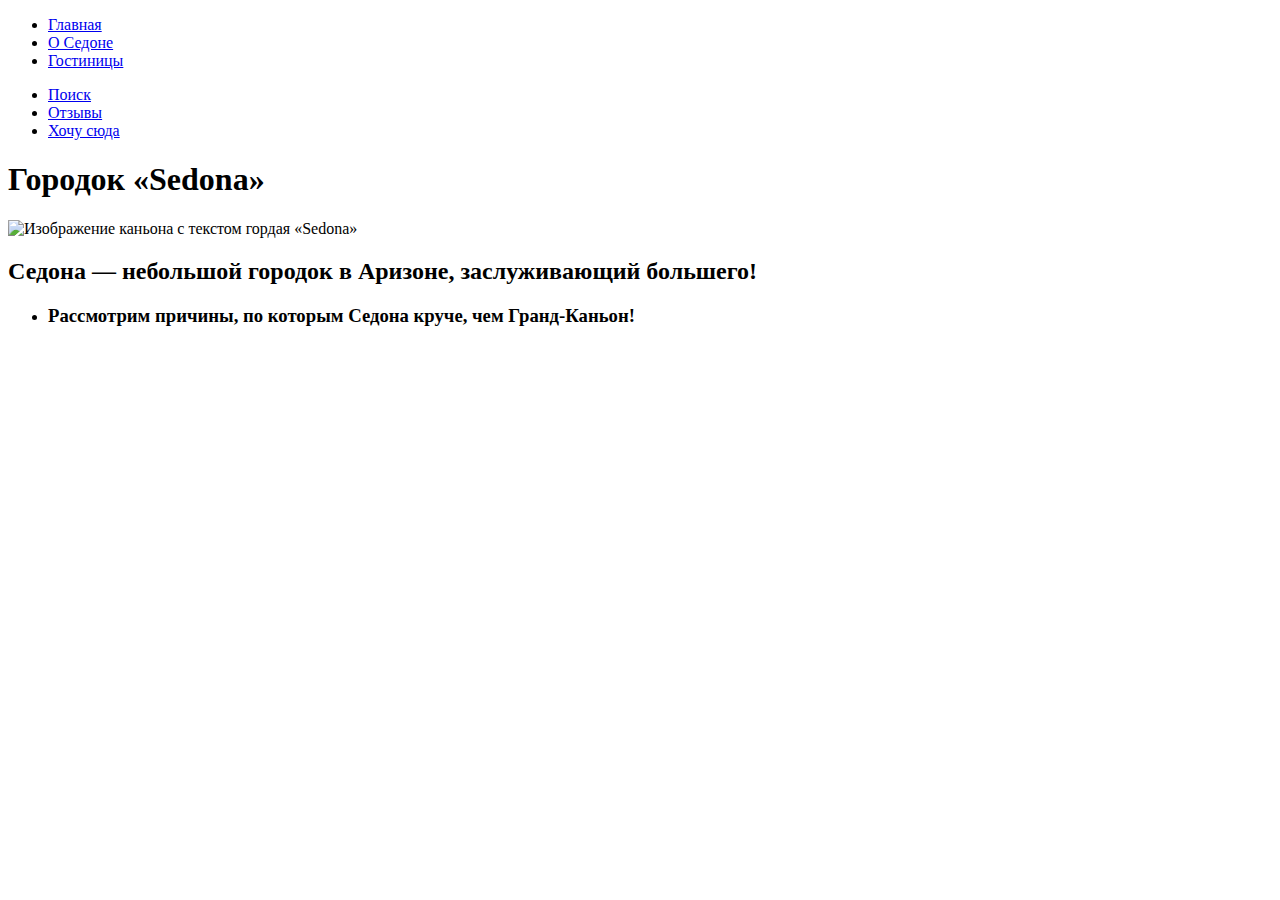
==== 2483789-sedona-39-master/index.html @ 1e5ab4b4 "Add files via upload" ====
<!DOCTYPE html>
<html lang="ru">
  <head>
    <title>SEDONA</title>
  </head>

  <body>
    <header class="page-header">
      <nav class="navigation">
        <ul class="navigation-list">
<li class="navigation-item">
  <a class="navigation-link" href="faq.html">Главная</a>
</li>
<li class="navigation-item">
  <a class="navigation-link" href="about.html">О Седоне</a>
</li>
<li class="navigation-item">
  <a class="navigation-link" href="catalog.html">Гостиницы</a>
</li>
</ul>
     <ul class="navigation-list navigation-user">
          <li class="navigation-item">
            <a class="navigation-link" href="#">
              <span class="visually-hidden">
              Поиск
            </span>
            </a>
          </li>
          <li class="navigation-item">
            <a class="navigation-link" href="#">
              <span class="visually-hidden">
              Отзывы
            </span>
            </a>
          </li>
          <li class="navigation-item">
            <a class="navigation-link" href="#">
              <span class="visually-hidden">
              Хочу сюда
            </span>
            </a>
          </li>
                  </ul>
      </nav>
</header>
<main class="main-index">
<h1 class="visually-hidden">Городок «Sedona»</h1>
<img class="fit-picture" src="#" alt="Изображение каньона с текстом гордая «Sedona»">

<section class="advantages">
  <h2>Седона — небольшой городок в Аризоне, заслуживающий большего!</h2>

  <ul class="advantages-list">
    <li class="advantages-item">
      <h3 class="advantages-title">Рассмотрим причины, по которым Седона круче, чем Гранд-Каньон!</h3>
    </li>
  </ul>

</section>
</main>
  </body>
</html>
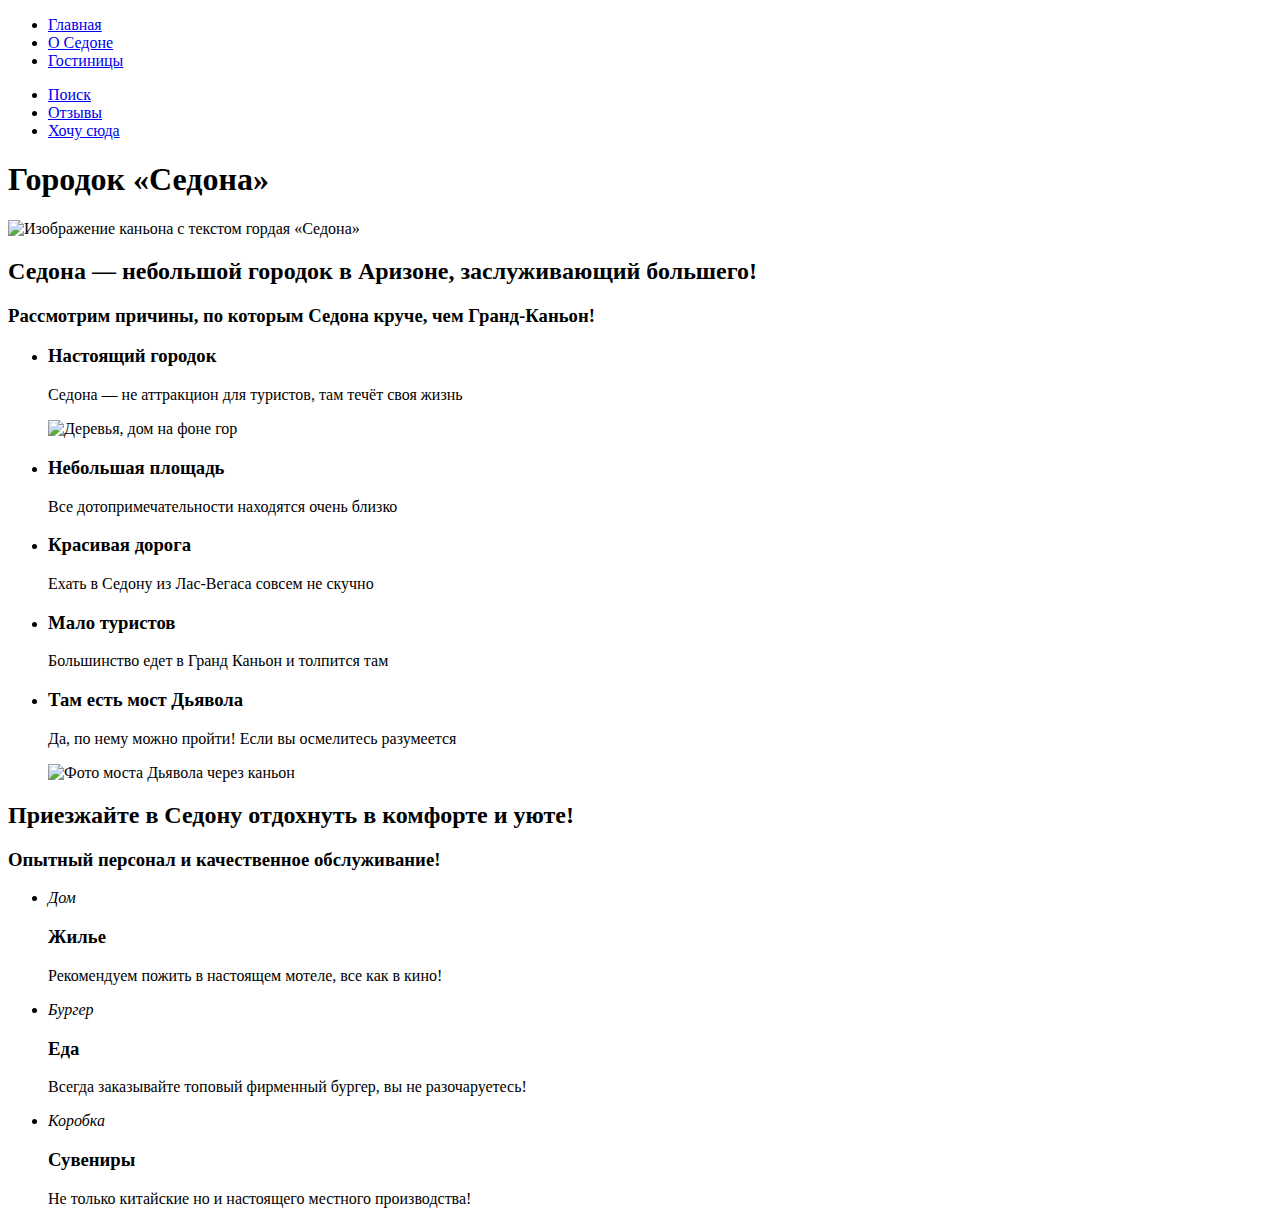
==== commit 7d6951ce: "Add files via upload" ====
--- a/2483789-sedona-39-master/index.html
+++ b/2483789-sedona-39-master/index.html
@@ -1,62 +1,97 @@
 <!DOCTYPE html>
 <html lang="ru">
   <head>
-    <title>SEDONA</title>
+    <meta charset="utf-8">
+    <title>Седона</title>
   </head>
 
-  <body>
-    <header class="page-header">
-      <nav class="navigation">
-        <ul class="navigation-list">
-<li class="navigation-item">
-  <a class="navigation-link" href="faq.html">Главная</a>
-</li>
-<li class="navigation-item">
-  <a class="navigation-link" href="about.html">О Седоне</a>
-</li>
-<li class="navigation-item">
-  <a class="navigation-link" href="catalog.html">Гостиницы</a>
-</li>
-</ul>
-     <ul class="navigation-list navigation-user">
-          <li class="navigation-item">
-            <a class="navigation-link" href="#">
-              <span class="visually-hidden">
-              Поиск
-            </span>
-            </a>
-          </li>
-          <li class="navigation-item">
-            <a class="navigation-link" href="#">
-              <span class="visually-hidden">
-              Отзывы
-            </span>
-            </a>
-          </li>
-          <li class="navigation-item">
-            <a class="navigation-link" href="#">
-              <span class="visually-hidden">
-              Хочу сюда
-            </span>
-            </a>
-          </li>
-                  </ul>
-      </nav>
+<body>
+<header class="page-header">
+ <nav class="navigation">
+  <ul class="navigation-list">
+    <li class="navigation-item">
+      <a class="navigation-link" href="faq.html">Главная</a>
+    </li>
+    <li class="navigation-item">
+      <a class="navigation-link" href="about.html">О Седоне</a>
+    </li>
+    <li class="navigation-item">
+      <a class="navigation-link" href="catalog.html">Гостиницы</a>
+    </li>
+  </ul>
+  <ul class="navigation-list navigation-user">
+    <li class="navigation-item">
+      <a class="navigation-link" href="#">
+       <span class="visually-hidden">Поиск</span>
+      </a>
+    </li>
+    <li class="navigation-item">
+      <a class="navigation-link" href="#">
+       <span class="visually-hidden">Отзывы</span>
+      </a>
+    </li>
+    <li class="navigation-item">
+      <a class="navigation-link" href="#">
+       <span class="visually-hidden">Хочу сюда</span>
+      </a>
+    </li>
+  </ul>
+ </nav>
 </header>
 <main class="main-index">
-<h1 class="visually-hidden">Городок «Sedona»</h1>
-<img class="fit-picture" src="#" alt="Изображение каньона с текстом гордая «Sedona»">
-
+ <h1 class="visually-hidden">Городок «Седона»</h1>
+  <img class="fit-picture" src="#" alt="Изображение каньона с текстом гордая «Седона»">
 <section class="advantages">
   <h2>Седона — небольшой городок в Аризоне, заслуживающий большего!</h2>
-
-  <ul class="advantages-list">
-    <li class="advantages-item">
-      <h3 class="advantages-title">Рассмотрим причины, по которым Седона круче, чем Гранд-Каньон!</h3>
-    </li>
+   <h3>Рассмотрим причины, по которым Седона круче, чем Гранд-Каньон!</h3>
+<ul class="advantages-list">
+  <li class="advantages-item">
+     <h3 class="advantages-title">Настоящий городок</h3>
+     <p class="advantages-description">Седона — не аттракцион для туристов, там течёт своя жизнь</p>
+      <img class="fit-picture" src="#" alt="Деревья, дом на фоне гор">
+ </li>
+  <li class="advantages-item">
+     <h3 class="advantages-title">Небольшая площадь</h3>
+     <p class="advantages-description">Все дотопримечательности находятся очень близко</p>
+  </li>
+  <li class="advantages-item">
+     <h3 class="advantages-title">Красивая дорога</h3>
+     <p class="advantages-description">Ехать в Седону из Лас-Вегаса совсем не скучно</p>
+  </li>
+  <li class="advantages-item">
+     <h3 class="advantages-title">Мало туристов</h3>
+     <p class="advantages-description">Большинство едет в Гранд Каньон и толпится там</p>
+  </li>
+   <li class="advantages-item">
+     <h3 class="advantages-title">Там есть мост Дьявола</h3>
+     <p class="advantages-description">Да, по нему можно пройти! Если вы осмелитесь разумеется</p>
+      <img class="fit-picture" src="#" alt="Фото моста Дьявола через каньон ">
+  </li>
+ </ul>
+</section>
+ <section class="services">
+    <h2>Приезжайте в Седону отдохнуть в комфорте и уюте!</h2>
+    <h3>Опытный персонал и качественное обслуживание!</h3>
+  <ul class="services-list">
+    <li class="services-item">
+      <i class="#" class="visually-hidden">Дом</i>
+      <h3 class="services-name">Жилье</h3>
+      <p class="services-item">Рекомендуем пожить в настоящем мотеле, все как в кино!</p>
+   </li>
+   <li class="services-item">
+    <i class="#" class="visually-hidden">Бургер</i>
+    <h3 class="services-name">Еда</h3>
+    <p class="services-item">Всегда заказывайте топовый фирменный бургер, вы не разочаруетесь!</p>
+ </li>
+ <li class="services-item">
+  <i class="#" class="visually-hidden">Коробка</i>
+  <h3 class="services-name">Сувениры</h3>
+  <p class="services-item">Не только китайские но и настоящего местного производства!</p>
+</li>
   </ul>
-
 </section>
 </main>
+
+
   </body>
 </html>
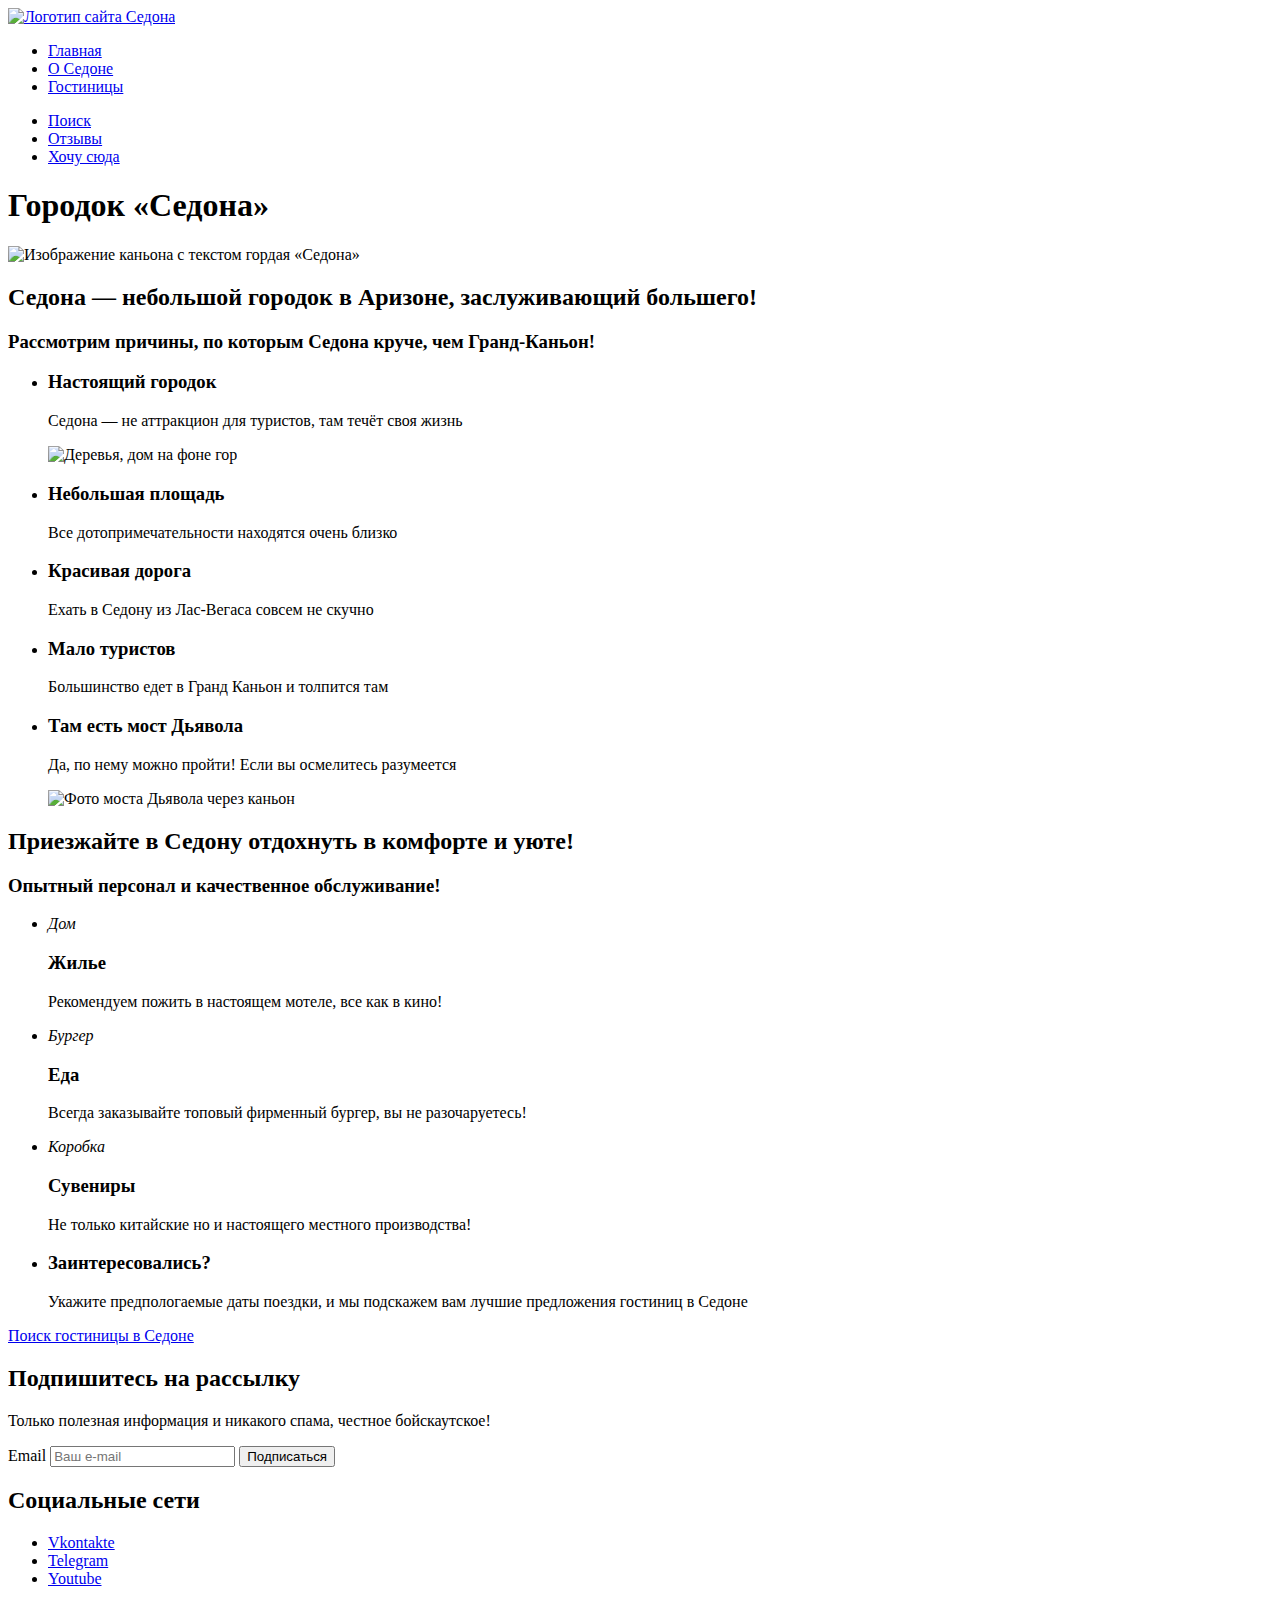
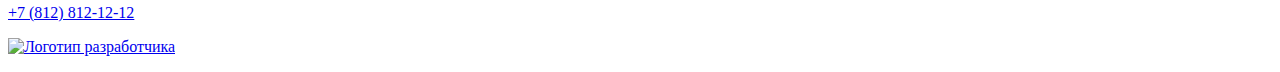
==== commit 8b36f116: "Add files via upload" ====
--- a/2483789-sedona-39-master/index.html
+++ b/2483789-sedona-39-master/index.html
@@ -2,18 +2,19 @@
 <html lang="ru">
   <head>
     <meta charset="utf-8">
-    <title>Седона</title>
-  </head>
-
-<body>
-<header class="page-header">
- <nav class="navigation">
+    <title>HTML Academy: Седона</title>
+</head>
+  <body class="page">
+   <header class="page-header" data-test="header">
+    <a class="logo" href="index.html" aria-current="page">
+      <img src="image/logotype.svg" width="140" height="70" alt="Логотип сайта Седона">
+    </a>
   <ul class="navigation-list">
     <li class="navigation-item">
-      <a class="navigation-link" href="faq.html">Главная</a>
+      <a class="navigation-link" href="index.html">Главная</a>
     </li>
     <li class="navigation-item">
-      <a class="navigation-link" href="about.html">О Седоне</a>
+      <a class="navigation-link" href="#">О Седоне</a>
     </li>
     <li class="navigation-item">
       <a class="navigation-link" href="catalog.html">Гостиницы</a>
@@ -88,10 +89,52 @@
   <h3 class="services-name">Сувениры</h3>
   <p class="services-item">Не только китайские но и настоящего местного производства!</p>
 </li>
+<li class="services-item">
+  <h3 class="services-name">Заинтересовались?</h3>
+  <p class="services-item">Укажите предпологаемые даты поездки, и мы подскажем вам лучшие предложения гостиниц в Седоне</p>
+</li>
   </ul>
+  <a class="button button-all" href="#">Поиск гостиницы в Седоне</a>
 </section>
 </main>
-
-
-  </body>
+<footer class="page-footer" data-test="footer">
+  <section class="newsletter newsletter-index" data-test="subscribe">
+  <h2>Подпишитесь на рассылку</h2>
+    <p>Только полезная информация и никакого спама, честное бойскаутское!</p>
+    <form class="newsletter-form" action="https://echo.htmlacademy.ru/" method="post">
+    <label class="visually-hidden" for="newsletter-email">Email</label>
+    <input class="field" placeholder="Ваш e-mail" type="email" name="newsletter-email" id="newsletter-email" required>
+    <button class="newsletter-button" type="submit">Подписаться</button>
+   </form>
+  </section>
+  <section class="social">
+   <h2 class="visually-hidden">Социальные сети</h2>
+    <ul class="social-list">
+     <li class="social-item">
+      <a href="https://vk.com/htmlacademy">
+      <span class="visually-hidden">Vkontakte</span>
+      </a>
+    </li>
+     <li class="social-item">
+      <a href="https://t.me/htmlacademy">
+      <span class="visually-hidden">Telegram</span>
+     </a>
+    </li>
+     <li class="social-item">
+     <a href="https://www.youtube.com/user/htmlacademyru">
+      <span class="visually-hidden">Youtube</span>
+     </a>
+    </li>
+   </ul>
+  </section>
+  <p class="contact-tel">
+    <a href="tel:+78128121212">+7 (812) 812-12-12</a>
+  </p>
+  <p class="about-text">
+  <a href="https://htmlacademy.ru/">
+    <img src="image/logo-htmlacademy.svg" width="115" height="33" alt="Логотип разработчика">
+  </a>
+  </p>
+ </footer>
+</body>
 </html>
